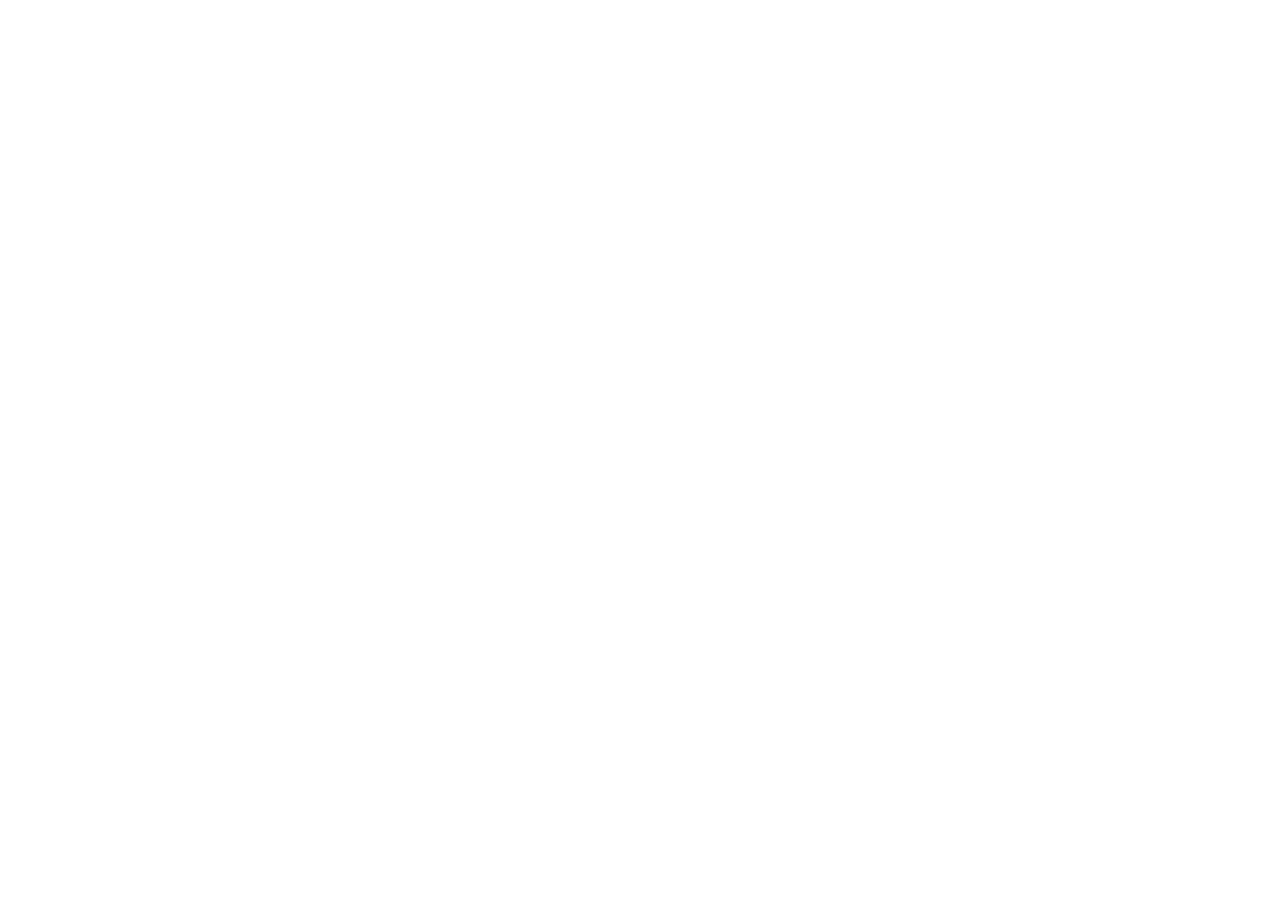
==== index.html @ 1a3eef45 "poczatek ustawien" ====
<!DOCTYPE html>
<html lang="en">
<head>
    <meta charset="UTF-8">
    <meta name="viewport" content="width=device-width, user-scalable=no, initial-scale=1.0, maximum-scale=1.0, minimum-scale=1.0">
    <meta http-equiv="X-UA-Compatible" content="ie=edge">
    <title>WarsawJS Workshop #3 :: Online Shop </title>

    <link href="https://cdnjs.cloudflare.com/ajax/libs/materialize/0.97.8/css/materialize.css" rel="stylesheet"/>
    <link href="https://fonts.googleapis.com/icon?family=Material+Icons" rel="stylesheet"/>
    <link href="styles/main.css" rel="stylesheet"/>

    <script src="https://cdnjs.cloudflare.com/ajax/libs/angular.js/1.6.1/angular.js"></script>

</head>
<body>
<app></app>
</body>
</html>
---- styles/main.css ----
header nav {
    height: 70px;
}

header .brand-logo {
    margin: 0 0 0 20px;
}

header .brand-logo img {
    vertical-align: middle;
    border-radius: 35px;
    background-color: rgba(255, 255, 255, 0.7);
    padding: 5px;
}

header #cart-dropdown-list {
    width: 300px;
}

header li ul#cart-dropdown-list {
    transition: 0.2s all;
    position: absolute;
    top: 60px;
    right: 0;
}

header li:hover ul#cart-dropdown-list {
    display: block;
    opacity: 1;
}

/* -------------------------------------------------------------------------- */

product .card-content img {
    margin: 0 10px 0 0;
    width: 100px;
    height: 100px;
}

/* -------------------------------------------------------------------------- */

product-add-to-cart .row,
product-add-to-cart input[type="text"] {
    margin: 0;
}
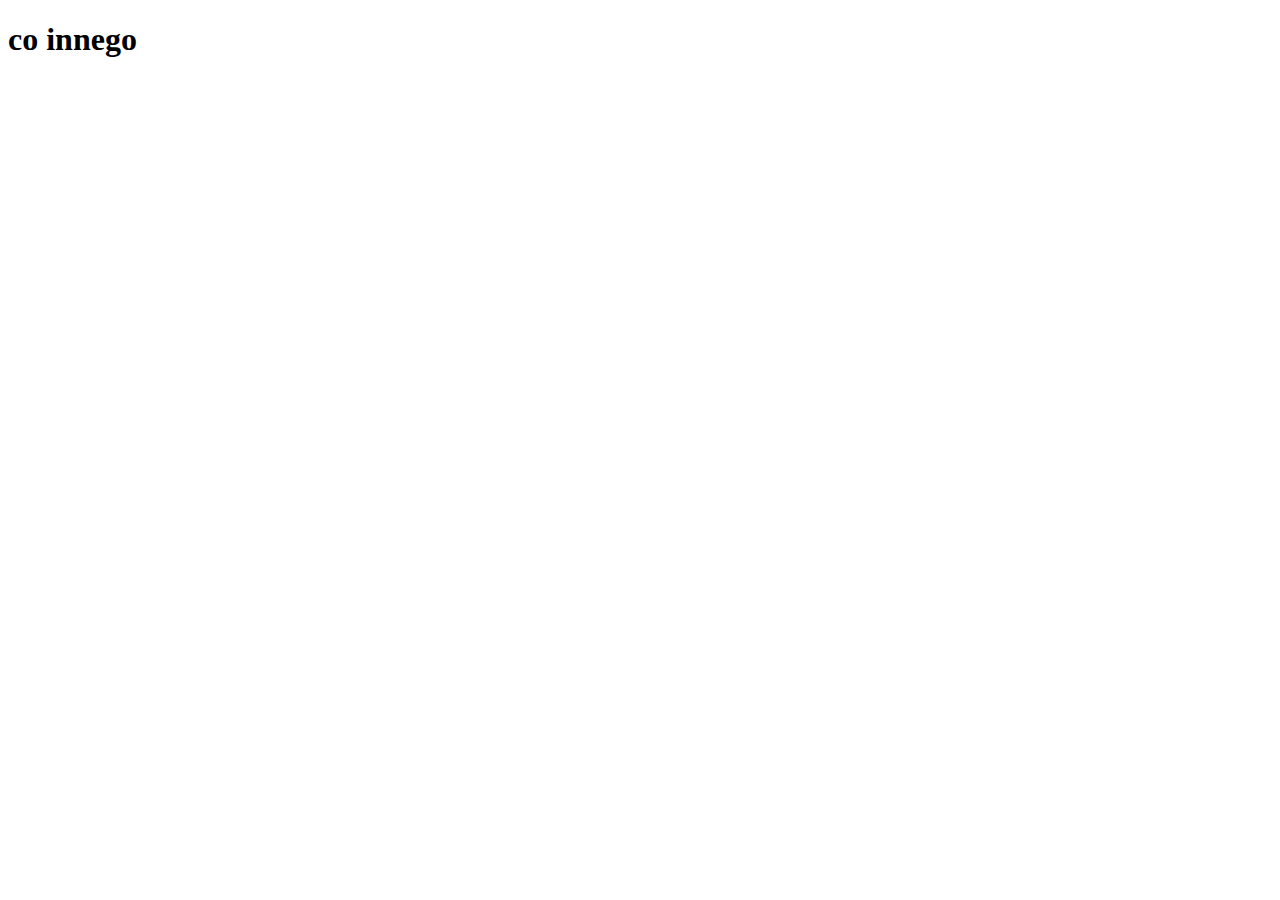
==== commit f06b389d: "cd ustawien" ====
--- a/index.html
+++ b/index.html
@@ -14,6 +14,7 @@
 
 </head>
 <body>
-<app></app>
+    <h1>co innego</h1>
+    <app></app>
 </body>
 </html>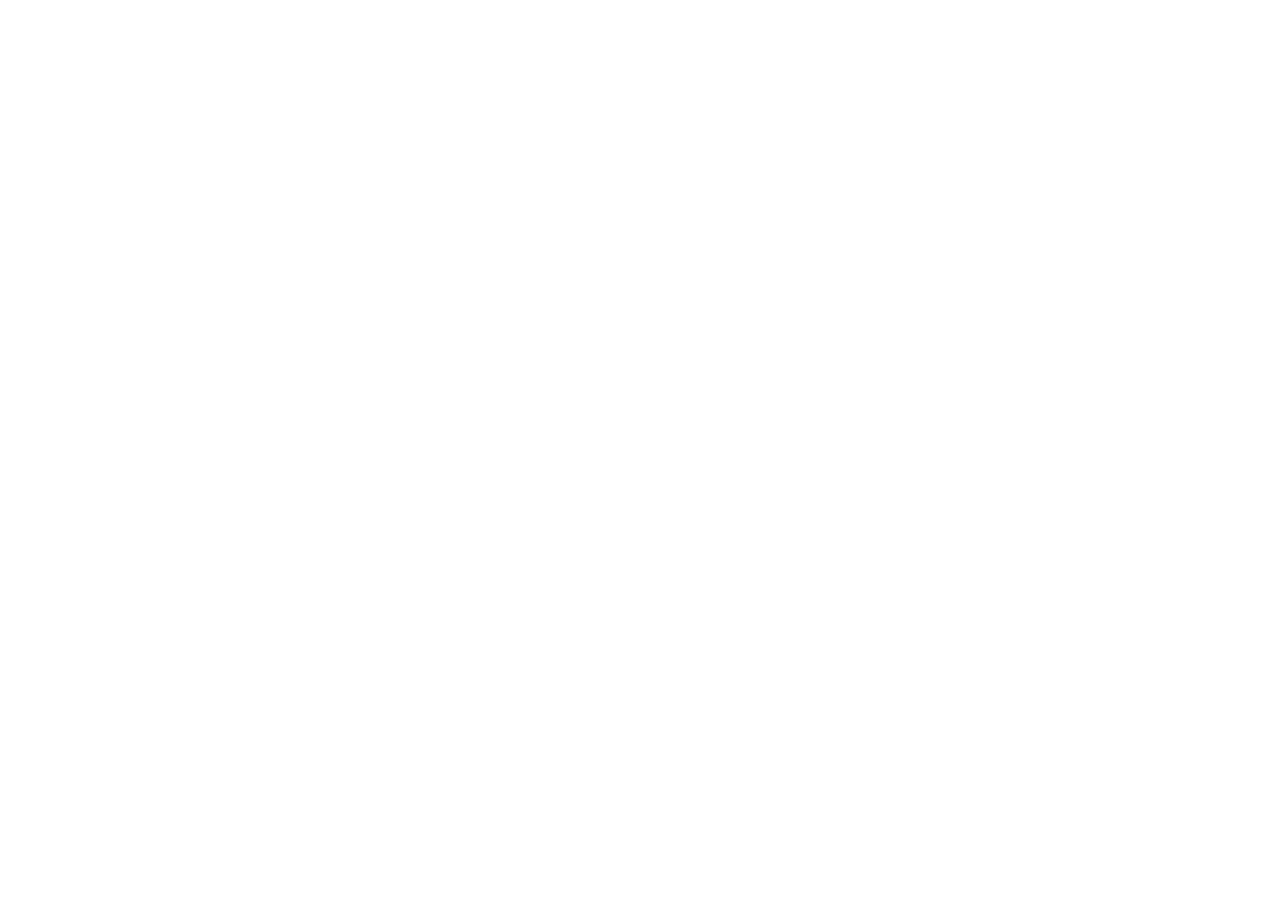
==== commit e6c87b0d: "ng repeat, click, podział plikow js" ====
--- a/index.html
+++ b/index.html
@@ -10,11 +10,23 @@
     <link href="https://fonts.googleapis.com/icon?family=Material+Icons" rel="stylesheet"/>
     <link href="styles/main.css" rel="stylesheet"/>
 
+</head>
+<body ng-app="shop">
+    <app></app>
+
+    <!-- Angular -->
     <script src="https://cdnjs.cloudflare.com/ajax/libs/angular.js/1.6.1/angular.js"></script>
 
-</head>
-<body>
-    <h1>co innego</h1>
-    <app></app>
+    <!-- modules -->
+    <script src="scripts/modules/shop-module.js"></script>
+
+    <!-- components -->
+    <script src="scripts/components/app-component.js"></script>
+
+    <!-- services -->
+    <script src="scripts/services/products-service.js"></script>
+
+    <!-- filters -->
+    <script src="scripts/filters/filter.js"></script>
 </body>
 </html>